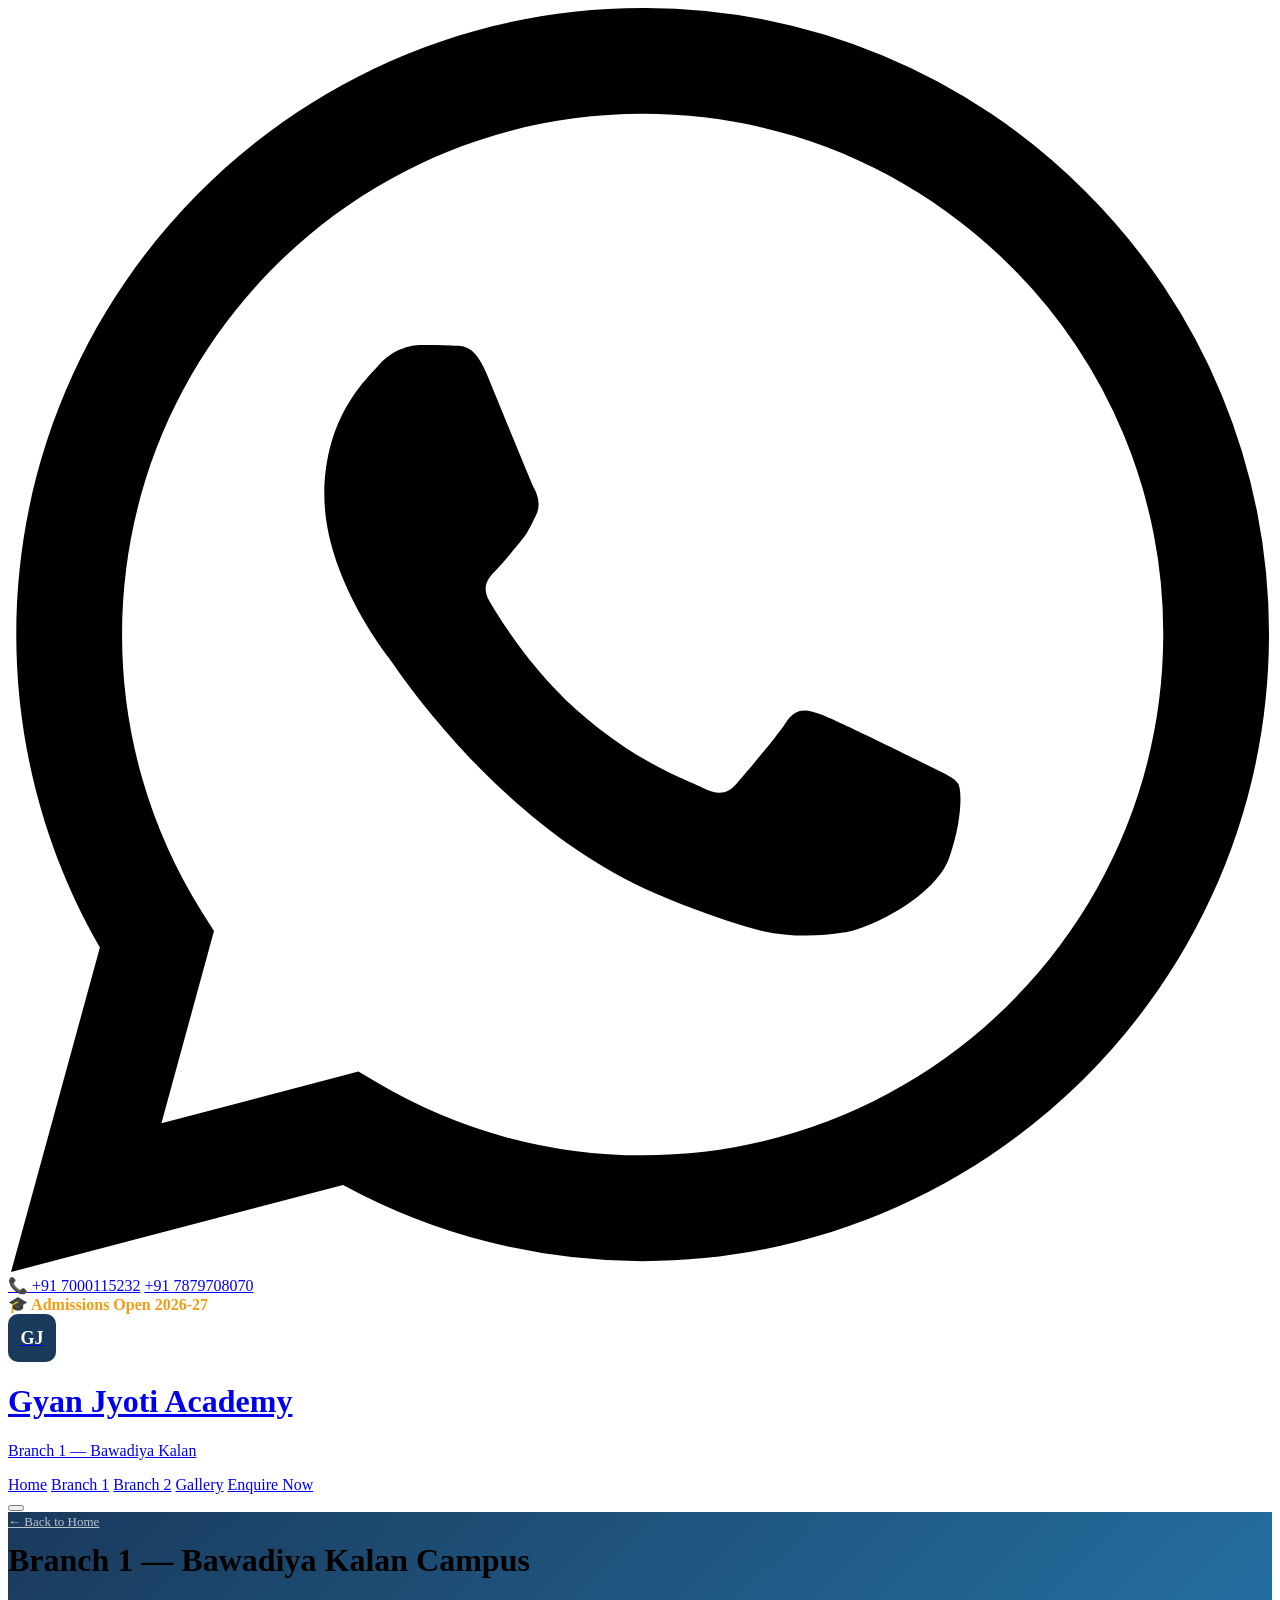
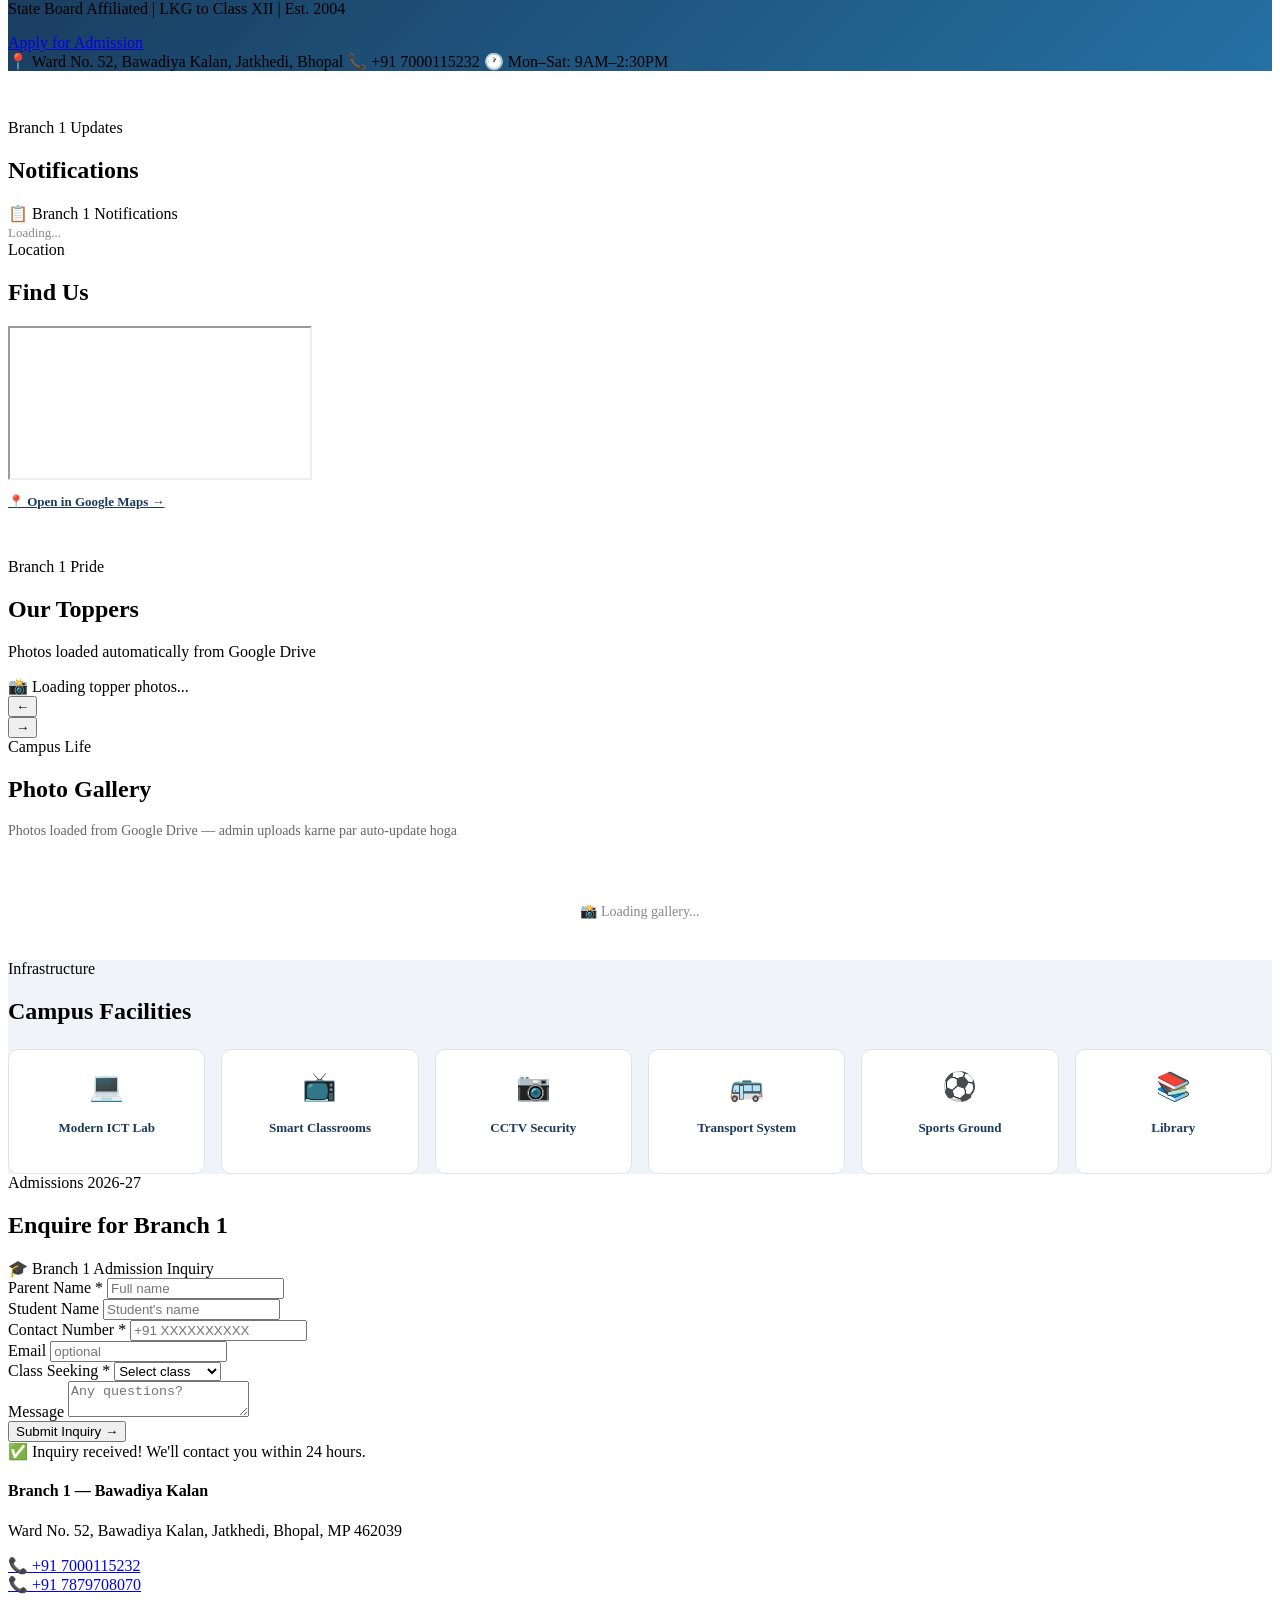
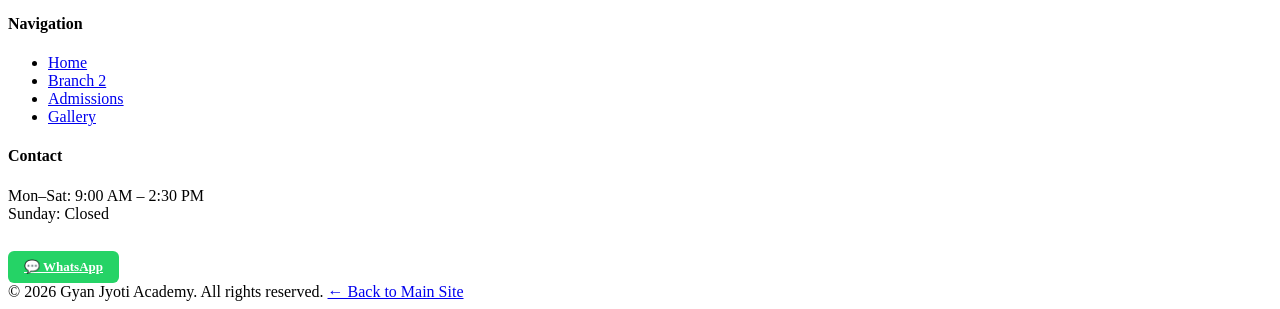
==== branch1.html @ c292645c "Add files via upload" ====
<!DOCTYPE html>
<html lang="hi">
<head>
  <meta charset="UTF-8">
  <meta name="viewport" content="width=device-width, initial-scale=1.0">
  <title>Branch 1 — Bawadiya Kalan | Gyan Jyoti Academy</title>
  <meta name="description" content="Gyan Jyoti Academy Branch 1 — Bawadiya Kalan Campus, Bhopal. Admissions open for LKG to Class XII.">
  <link rel="preconnect" href="https://fonts.googleapis.com">
  <link rel="preconnect" href="https://fonts.gstatic.com" crossorigin>
  <link href="https://fonts.googleapis.com/css2?family=Merriweather:wght@700&family=Poppins:wght@400;500;600;700&display=swap" rel="stylesheet">
  <link rel="stylesheet" href="css/style.css">
  <style>
    .gallery-grid {
      display: grid;
      grid-template-columns: repeat(auto-fill, minmax(200px, 1fr));
      gap: 12px;
    }
    .gallery-item {
      position: relative;
      border-radius: 8px;
      overflow: hidden;
      aspect-ratio: 4/3;
      cursor: pointer;
    }
    .gallery-item img {
      width: 100%; height: 100%;
      object-fit: cover;
      transition: transform 0.3s ease;
    }
    .gallery-item:hover img { transform: scale(1.05); }
    .gallery-overlay {
      position: absolute; inset: 0;
      background: rgba(0,0,0,0);
      display: flex; align-items: flex-end;
      padding: 8px;
      transition: background 0.3s;
    }
    .gallery-overlay span {
      color: #fff;
      font-size: 12px;
      font-weight: 600;
      opacity: 0;
      transition: opacity 0.3s;
    }
    .gallery-item:hover .gallery-overlay { background: rgba(0,0,0,0.4); }
    .gallery-item:hover .gallery-overlay span { opacity: 1; }
    .facilities-grid {
      display: grid;
      grid-template-columns: repeat(auto-fill, minmax(180px, 1fr));
      gap: 16px;
      margin-top: 24px;
    }
    .facility-item {
      background: #fff;
      border: 1px solid #dde3ea;
      border-radius: 10px;
      padding: 20px 16px;
      text-align: center;
    }
    .facility-icon { font-size: 28px; margin-bottom: 10px; }
    .facility-item h4 { font-size: 13px; color: #1a3a5c; font-family: var(--font); }
  </style>
</head>
<body data-branch="branch1">

  <!-- WhatsApp FAB (branch 1 number) -->
  <a class="whatsapp-fab" id="wa-fab" href="https://wa.me/917000115232?text=Hello%2C%20I%20want%20info%20about%20Branch%201%20admissions" target="_blank" rel="noopener" title="WhatsApp">
    <svg viewBox="0 0 24 24"><path d="M17.472 14.382c-.297-.149-1.758-.867-2.03-.967-.273-.099-.471-.148-.67.15-.197.297-.767.966-.94 1.164-.173.199-.347.223-.644.075-.297-.15-1.255-.463-2.39-1.475-.883-.788-1.48-1.761-1.653-2.059-.173-.297-.018-.458.13-.606.134-.133.298-.347.446-.52.149-.174.198-.298.298-.497.099-.198.05-.371-.025-.52-.075-.149-.669-1.612-.916-2.207-.242-.579-.487-.5-.669-.51-.173-.008-.371-.01-.57-.01-.198 0-.52.074-.792.372-.272.297-1.04 1.016-1.04 2.479 0 1.462 1.065 2.875 1.213 3.074.149.198 2.096 3.2 5.077 4.487.709.306 1.262.489 1.694.625.712.227 1.36.195 1.871.118.571-.085 1.758-.719 2.006-1.413.248-.694.248-1.289.173-1.413-.074-.124-.272-.198-.57-.347m-5.421 7.403h-.004a9.87 9.87 0 01-5.031-1.378l-.361-.214-3.741.982.998-3.648-.235-.374a9.86 9.86 0 01-1.51-5.26c.001-5.45 4.436-9.884 9.888-9.884 2.64 0 5.122 1.03 6.988 2.898a9.825 9.825 0 012.893 6.994c-.003 5.45-4.437 9.884-9.885 9.884m8.413-18.297A11.815 11.815 0 0012.05 0C5.495 0 .16 5.335.157 11.892c0 2.096.547 4.142 1.588 5.945L.057 24l6.305-1.654a11.882 11.882 0 005.683 1.448h.005c6.554 0 11.89-5.335 11.893-11.893a11.821 11.821 0 00-3.48-8.413z"/></svg>
  </a>

  <!-- Top Bar -->
  <div class="topbar">
    <div class="container">
      <div class="topbar-links">
        <a href="tel:+917000115232">📞 +91 7000115232</a>
        <a href="tel:+917879708070">+91 7879708070</a>
      </div>
      <div class="topbar-links">
        <strong style="color:#f39c12">🎓 Admissions Open 2026-27</strong>
      </div>
    </div>
  </div>

  <!-- Header -->
  <header>
    <div class="container">
      <div class="navbar">
        <a href="index.html" class="logo">
          <div style="width:48px;height:48px;background:#1a3a5c;border-radius:10px;display:flex;align-items:center;justify-content:center;color:#fff;font-weight:700;font-size:18px;">GJ</div>
          <div class="logo-text">
            <h1>Gyan Jyoti Academy</h1>
            <p>Branch 1 — Bawadiya Kalan</p>
          </div>
        </a>
        <nav id="main-nav">
          <a href="index.html">Home</a>
          <a href="branch1.html" class="active">Branch 1</a>
          <a href="branch2.html">Branch 2</a>
          <a href="#branch-gallery">Gallery</a>
          <a href="#branch-inquiry" class="btn btn-primary">Enquire Now</a>
        </nav>
        <button class="hamburger" aria-label="Menu"><span></span><span></span><span></span></button>
      </div>
    </div>
  </header>

  <!-- Branch Hero -->
  <div class="branch-hero" id="b1-hero" style="background: linear-gradient(135deg, #1a3a5c, #2471a3);">
    <div class="container">
      <a href="index.html" style="color:rgba(255,255,255,0.7);font-size:13px;">← Back to Home</a>
      <h1 style="margin-top:12px;" id="b1-hero-name">Branch 1 — Bawadiya Kalan Campus</h1>
      <p id="b1-hero-board">State Board Affiliated | LKG to Class XII | Est. 2004</p>
      <a href="#branch-inquiry" class="btn btn-primary" style="margin-top:16px;">Apply for Admission</a>
      <div class="branch-hero-meta">
        <span id="bh-address">📍 Ward No. 52, Bawadiya Kalan, Jatkhedi, Bhopal</span>
        <span id="bh-phone">📞 +91 7000115232</span>
        <span>🕐 Mon–Sat: 9AM–2:30PM</span>
      </div>
    </div>
  </div>

  <!-- Notifications for this branch -->
  <section style="background:#fff;padding:48px 0;">
    <div class="container">
      <div class="info-grid">
        <!-- Notifications -->
        <div>
          <span class="section-tag">Branch 1 Updates</span>
          <h2 style="margin-bottom:20px;">Notifications</h2>
          <div class="notif-panel" id="branch-notif-panel">
            <div class="notif-panel-header">📋 Branch 1 Notifications</div>
            <div class="notif-panel-list">
              <div class="notif-panel-item"><span style="color:#888;font-size:13px">Loading...</span></div>
            </div>
          </div>
        </div>

        <!-- Map -->
        <div>
          <span class="section-tag">Location</span>
          <h2 style="margin-bottom:20px;">Find Us</h2>
          <div class="map-wrap" id="b1-map">
            <!-- config.js se map embed load hoga, fallback: -->
            <iframe
              src="https://www.google.com/maps/embed?pb=!1m18!1m12!1m3!1d3665.8!2d77.3661!3d23.2!2m3!1f0!2f0!3f0!3m2!1i1024!2i768!4f13.1!3m3!1m2!1s0x0%3A0x0!2zQmhhd2FkaXlhIEthbGFuLCBCaG9wYWw!5e0!3m2!1sen!2sin!4v1"
              id="b1-map-iframe"
              allowfullscreen loading="lazy">
            </iframe>
          </div>
          <a href="https://maps.google.com/?q=Bawadiya+Kalan+Jatkhedi+Bhopal" target="_blank"
             style="display:inline-flex;align-items:center;gap:6px;color:#1a3a5c;font-size:13px;font-weight:600;margin-top:10px;">
            📍 Open in Google Maps →
          </a>
        </div>
      </div>
    </div>
  </section>

  <!-- Toppers Slider for Branch 1 -->
  <section class="toppers-section">
    <div class="container">
      <span class="section-tag">Branch 1 Pride</span>
      <h2>Our Toppers</h2>
      <p class="toppers-subtext">Photos loaded automatically from Google Drive</p>
      <div class="slider-wrap" id="toppers-slider">
        <div class="slider-track"></div>
        <div class="slider-loading">📸 Loading topper photos...</div>
        <div class="slider-controls">
          <button class="slider-btn slider-prev">←</button>
          <div class="slider-dots"></div>
          <button class="slider-btn slider-next">→</button>
        </div>
      </div>
    </div>
  </section>

  <!-- Gallery -->
  <section style="background:#fff;" id="branch-gallery-section">
    <div class="container">
      <span class="section-tag">Campus Life</span>
      <h2>Photo Gallery</h2>
      <p style="color:#666;font-size:14px;margin-bottom:24px;">Photos loaded from Google Drive — admin uploads karne par auto-update hoga</p>
      <div class="gallery-grid" id="branch-gallery">
        <div style="grid-column:1/-1;text-align:center;padding:40px;color:#888;font-size:14px;">
          📸 Loading gallery...
        </div>
      </div>
    </div>
  </section>

  <!-- Facilities -->
  <section style="background:#f0f4f8;">
    <div class="container">
      <span class="section-tag">Infrastructure</span>
      <h2>Campus Facilities</h2>
      <div class="facilities-grid">
        <div class="facility-item"><div class="facility-icon">💻</div><h4>Modern ICT Lab</h4></div>
        <div class="facility-item"><div class="facility-icon">📺</div><h4>Smart Classrooms</h4></div>
        <div class="facility-item"><div class="facility-icon">📷</div><h4>CCTV Security</h4></div>
        <div class="facility-item"><div class="facility-icon">🚌</div><h4>Transport System</h4></div>
        <div class="facility-item"><div class="facility-icon">⚽</div><h4>Sports Ground</h4></div>
        <div class="facility-item"><div class="facility-icon">📚</div><h4>Library</h4></div>
      </div>
    </div>
  </section>

  <!-- Inquiry Form -->
  <section id="branch-inquiry" style="background:#fff;">
    <div class="container" style="max-width:600px;">
      <span class="section-tag">Admissions 2026-27</span>
      <h2 style="margin-bottom:20px;">Enquire for Branch 1</h2>
      <div class="form-card">
        <div class="form-card-header">🎓 Branch 1 Admission Inquiry</div>
        <div class="form-body">
          <form id="inquiry-form" novalidate>
            <div class="form-row">
              <div class="form-group">
                <label>Parent Name *</label>
                <input type="text" name="parentName" placeholder="Full name" required>
              </div>
              <div class="form-group">
                <label>Student Name</label>
                <input type="text" name="studentName" placeholder="Student's name">
              </div>
            </div>
            <div class="form-row">
              <div class="form-group">
                <label>Contact Number *</label>
                <input type="tel" name="contact" placeholder="+91 XXXXXXXXXX" required>
              </div>
              <div class="form-group">
                <label>Email</label>
                <input type="email" name="email" placeholder="optional">
              </div>
            </div>
            <div class="form-group">
              <label>Class Seeking *</label>
              <select name="classSeeking" required>
                <option value="">Select class</option>
                <option>LKG / UKG</option>
                <option>Class I – V</option>
                <option>Class VI – VIII</option>
                <option>Class IX – X</option>
                <option>Class XI – XII</option>
              </select>
            </div>
            <!-- Hidden: branch auto-set -->
            <input type="hidden" name="branch" value="branch1">
            <div class="form-group">
              <label>Message</label>
              <textarea name="message" placeholder="Any questions?"></textarea>
            </div>
            <button type="submit" class="btn btn-primary form-submit">Submit Inquiry →</button>
          </form>
          <div class="form-success" id="form-success">✅ Inquiry received! We'll contact you within 24 hours.</div>
        </div>
      </div>
    </div>
  </section>

  <!-- Footer -->
  <footer>
    <div class="container">
      <div class="footer-grid">
        <div>
          <h4>Branch 1 — Bawadiya Kalan</h4>
          <p>Ward No. 52, Bawadiya Kalan, Jatkhedi, Bhopal, MP 462039</p>
          <p style="margin-top:8px;"><a href="tel:+917000115232">📞 +91 7000115232</a><br><a href="tel:+917879708070">📞 +91 7879708070</a></p>
        </div>
        <div>
          <h4>Navigation</h4>
          <ul>
            <li><a href="index.html">Home</a></li>
            <li><a href="branch2.html">Branch 2</a></li>
            <li><a href="#branch-inquiry">Admissions</a></li>
            <li><a href="#branch-gallery-section">Gallery</a></li>
          </ul>
        </div>
        <div>
          <h4>Contact</h4>
          <p>Mon–Sat: 9:00 AM – 2:30 PM<br>Sunday: Closed</p>
          <a href="https://wa.me/917000115232" target="_blank" style="display:inline-flex;align-items:center;gap:6px;background:#25d366;color:#fff;padding:8px 16px;border-radius:6px;font-size:13px;font-weight:600;margin-top:12px;">
            💬 WhatsApp
          </a>
        </div>
      </div>
      <div class="footer-bottom">
        <span>© 2026 Gyan Jyoti Academy. All rights reserved.</span>
        <a href="index.html">← Back to Main Site</a>
      </div>
    </div>
  </footer>

  <script src="js/config.js"></script>
  <script src="js/main.js"></script>
  <script>
    // Branch 1 specific overrides from config
    if (typeof GJA_CONFIG !== 'undefined') {
      const b = GJA_CONFIG.BRANCHES.branch1;
      document.getElementById('b1-hero-name').textContent = b.name;
      document.getElementById('bh-address').textContent = '📍 ' + b.address;
      document.getElementById('bh-phone').textContent = '📞 ' + b.phone;
      document.getElementById('wa-fab').href = `https://wa.me/${b.whatsapp}?text=Hello, I want info about Branch 1 admissions`;
      if (b.mapEmbed && b.mapEmbed !== 'BRANCH1_GOOGLE_MAPS_EMBED_SRC') {
        document.getElementById('b1-map-iframe').src = b.mapEmbed;
      }
    }

    // Override loadTopperSlider to only load branch1
    document.addEventListener('DOMContentLoaded', () => {}, false);
    async function loadTopperSlider() {
      const wrap = document.getElementById('toppers-slider');
      if (!wrap) return;
      const track = wrap.querySelector('.slider-track');
      const dotsWrap = wrap.querySelector('.slider-dots');
      const loading = wrap.querySelector('.slider-loading');
      try {
        const data = await gjFetch({ action: 'getDrivePhotos', folder: 'toppers', branch: 'branch1' });
        const photos = data.photos || [];
        if (!photos.length) { if(loading) loading.textContent = 'Topper photos coming soon!'; return; }
        if(loading) loading.style.display = 'none';
        track.innerHTML = photos.map(p => `
          <div class="topper-card">
            <img class="topper-photo" src="${p.thumb}" alt="${p.name}" loading="lazy"
                 onerror="this.src='https://via.placeholder.com/300x400?text=Photo'">
            <div class="topper-info"><h4>${formatName(p.name)}</h4><p>Branch 1</p></div>
          </div>`).join('');
        initSlider(wrap, track, dotsWrap, photos.length);
      } catch(e) { if(loading) loading.textContent = 'Photos unavailable.'; }
    }
  </script>
</body>
</html>
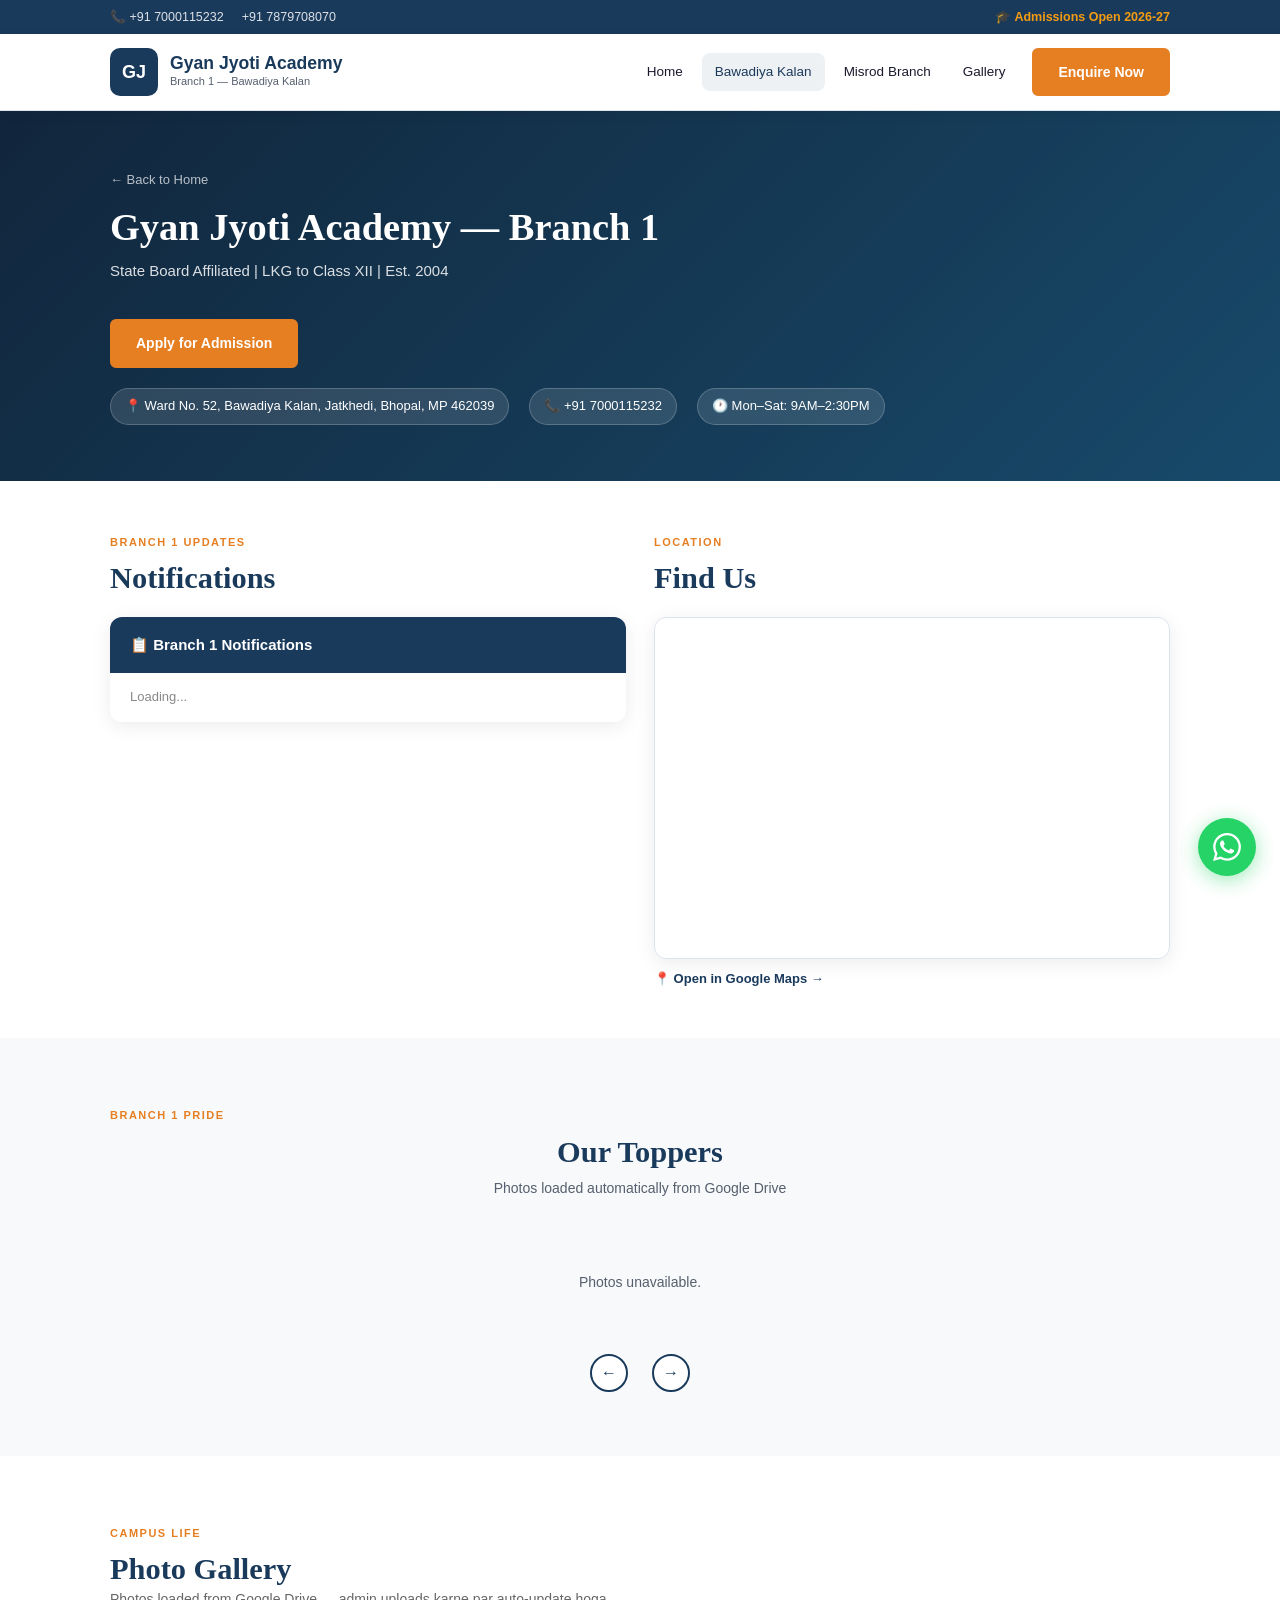
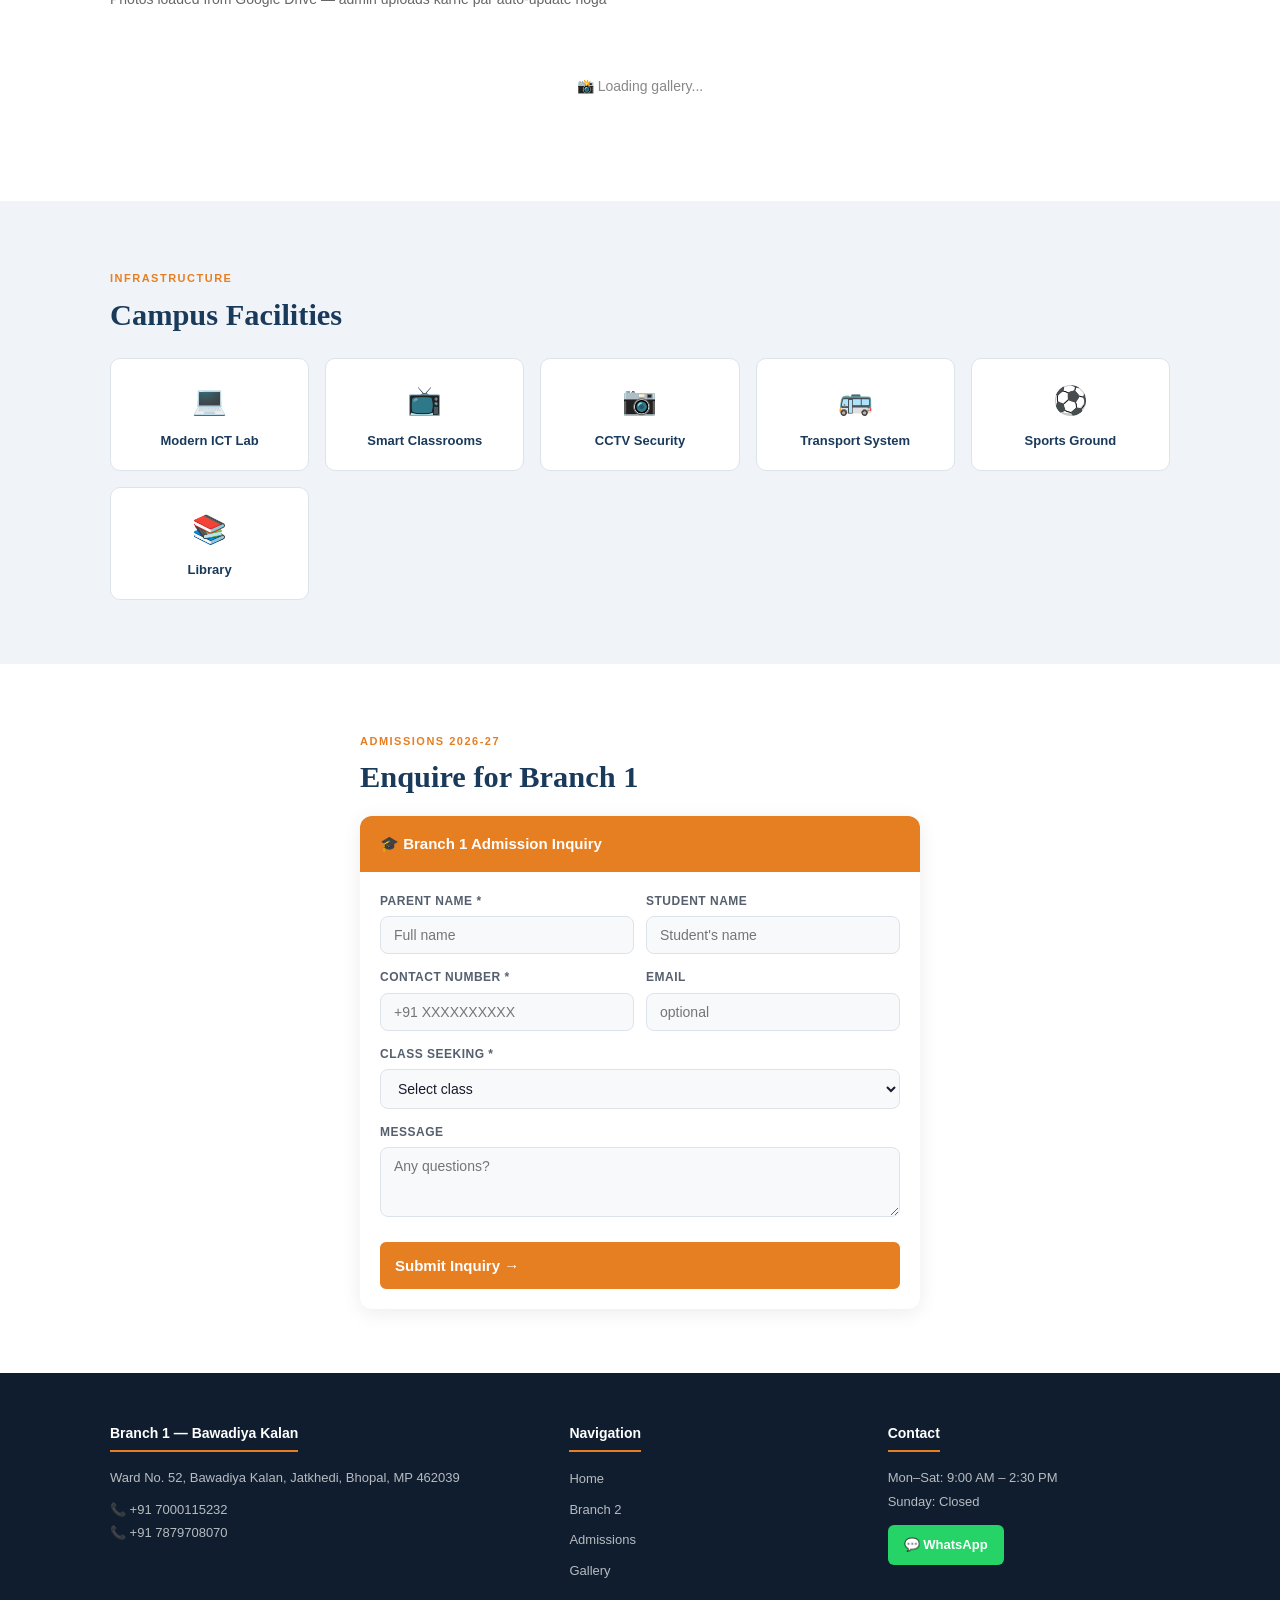
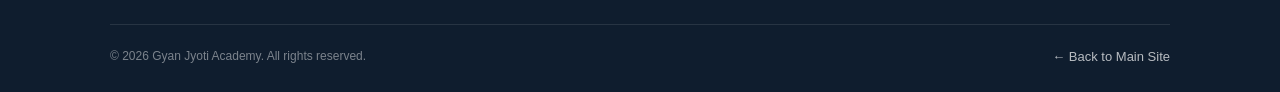
==== commit 359eb3a1: "Update branch navigation links and labels" ====
--- a/branch1.html
+++ b/branch1.html
@@ -94,8 +94,8 @@
         </a>
         <nav id="main-nav">
           <a href="index.html">Home</a>
-          <a href="branch1.html" class="active">Branch 1</a>
-          <a href="branch2.html">Branch 2</a>
+          <a href="branch1.html" class="active">Bawadiya Kalan</a>
+          <a href="branch2.html">Misrod Branch</a>
           <a href="#branch-gallery">Gallery</a>
           <a href="#branch-inquiry" class="btn btn-primary">Enquire Now</a>
         </nav>
--- a/css/style.css
+++ b/css/style.css
@@ -0,0 +1,711 @@
+/* ============================================================
+   GYAN JYOTI ACADEMY — Main Stylesheet
+   ============================================================ */
+
+:root {
+  --primary:     #1a3a5c;
+  --primary-lt:  #2471a3;
+  --accent:      #e67e22;
+  --accent-lt:   #f39c12;
+  --green:       #1e8449;
+  --text:        #1a1a2e;
+  --text-muted:  #555f6e;
+  --bg:          #f8f9fa;
+  --white:       #ffffff;
+  --border:      #dde3ea;
+  --shadow:      0 4px 20px rgba(0,0,0,0.08);
+  --shadow-hover:0 8px 32px rgba(0,0,0,0.14);
+  --radius:      12px;
+  --radius-sm:   8px;
+  --transition:  0.25s ease;
+  --font:        'Poppins', 'Segoe UI', sans-serif;
+  --font-heading:'Merriweather', Georgia, serif;
+}
+
+*, *::before, *::after { box-sizing: border-box; margin: 0; padding: 0; }
+
+html { scroll-behavior: smooth; }
+
+body {
+  font-family: var(--font);
+  color: var(--text);
+  background: var(--bg);
+  font-size: 15px;
+  line-height: 1.6;
+}
+
+a { text-decoration: none; color: inherit; }
+img { max-width: 100%; display: block; }
+ul { list-style: none; }
+
+/* ── Typography ────────────────────────────────────────── */
+h1, h2, h3, h4 {
+  font-family: var(--font-heading);
+  line-height: 1.25;
+  color: var(--primary);
+}
+h1 { font-size: clamp(1.6rem, 3.5vw, 2.4rem); }
+h2 { font-size: clamp(1.3rem, 2.5vw, 1.9rem); }
+h3 { font-size: 1.15rem; }
+
+.section-tag {
+  display: inline-block;
+  font-size: 11px;
+  font-weight: 600;
+  letter-spacing: 1.5px;
+  text-transform: uppercase;
+  color: var(--accent);
+  margin-bottom: 8px;
+}
+
+/* ── Layout helpers ────────────────────────────────────── */
+.container {
+  max-width: 1100px;
+  margin: 0 auto;
+  padding: 0 20px;
+}
+section { padding: 64px 0; }
+
+/* ── Buttons ───────────────────────────────────────────── */
+.btn {
+  display: inline-flex;
+  align-items: center;
+  gap: 8px;
+  padding: 11px 24px;
+  border-radius: 6px;
+  font-size: 14px;
+  font-weight: 600;
+  cursor: pointer;
+  transition: var(--transition);
+  border: 2px solid transparent;
+}
+.btn-primary {
+  background: var(--accent);
+  color: #fff;
+  border-color: var(--accent);
+}
+.btn-primary:hover {
+  background: var(--accent-lt);
+  border-color: var(--accent-lt);
+  transform: translateY(-2px);
+  box-shadow: 0 6px 18px rgba(230,126,34,0.35);
+}
+.btn-outline {
+  background: transparent;
+  color: var(--white);
+  border-color: rgba(255,255,255,0.7);
+}
+.btn-outline:hover {
+  background: rgba(255,255,255,0.15);
+  transform: translateY(-2px);
+}
+.btn-dark {
+  background: var(--primary);
+  color: #fff;
+  border-color: var(--primary);
+}
+.btn-dark:hover {
+  background: var(--primary-lt);
+  border-color: var(--primary-lt);
+  transform: translateY(-2px);
+}
+
+/* ── Top bar ───────────────────────────────────────────── */
+.topbar {
+  background: var(--primary);
+  color: rgba(255,255,255,0.85);
+  font-size: 12.5px;
+  padding: 7px 0;
+}
+.topbar .container {
+  display: flex;
+  justify-content: space-between;
+  align-items: center;
+  flex-wrap: wrap;
+  gap: 6px;
+}
+.topbar a { color: rgba(255,255,255,0.85); }
+.topbar a:hover { color: #fff; }
+.topbar-links { display: flex; gap: 18px; align-items: center; }
+.topbar-links a { display: flex; align-items: center; gap: 5px; }
+
+/* ── Header / Nav ──────────────────────────────────────── */
+header {
+  background: var(--white);
+  border-bottom: 1px solid var(--border);
+  position: sticky;
+  top: 0;
+  z-index: 999;
+  box-shadow: 0 2px 12px rgba(0,0,0,0.07);
+}
+.navbar {
+  display: flex;
+  align-items: center;
+  justify-content: space-between;
+  padding: 14px 0;
+}
+.logo { display: flex; align-items: center; gap: 12px; }
+.logo img { height: 52px; width: auto; }
+.logo-text h1 {
+  font-size: 1.1rem;
+  color: var(--primary);
+  font-family: var(--font);
+  font-weight: 700;
+  line-height: 1.1;
+}
+.logo-text p {
+  font-size: 11px;
+  color: var(--text-muted);
+  font-weight: 500;
+}
+nav { display: flex; align-items: center; gap: 6px; }
+nav a {
+  padding: 8px 13px;
+  border-radius: var(--radius-sm);
+  font-size: 13.5px;
+  font-weight: 500;
+  color: var(--text);
+  transition: var(--transition);
+}
+nav a:hover, nav a.active {
+  background: rgba(26,58,92,0.07);
+  color: var(--primary);
+}
+nav .btn { margin-left: 8px; }
+
+.hamburger { display: none; cursor: pointer; padding: 8px; border: none; background: none; }
+.hamburger span {
+  display: block; width: 22px; height: 2px;
+  background: var(--primary); margin: 5px 0;
+  transition: var(--transition);
+}
+
+/* ── Hero ──────────────────────────────────────────────── */
+.hero {
+  background: linear-gradient(135deg, var(--primary) 0%, #2c5f8a 50%, var(--primary-lt) 100%);
+  color: #fff;
+  padding: 80px 0 72px;
+  position: relative;
+  overflow: hidden;
+}
+.hero::before {
+  content: '';
+  position: absolute;
+  top: -60px; right: -60px;
+  width: 400px; height: 400px;
+  background: rgba(255,255,255,0.04);
+  border-radius: 50%;
+}
+.hero::after {
+  content: '';
+  position: absolute;
+  bottom: -80px; left: -40px;
+  width: 300px; height: 300px;
+  background: rgba(255,255,255,0.03);
+  border-radius: 50%;
+}
+.hero .container { position: relative; z-index: 1; }
+.hero-inner {
+  display: grid;
+  grid-template-columns: 1fr 1fr;
+  gap: 48px;
+  align-items: center;
+}
+.hero-badge {
+  display: inline-flex;
+  align-items: center;
+  gap: 6px;
+  background: rgba(255,255,255,0.12);
+  border: 1px solid rgba(255,255,255,0.2);
+  color: #fff;
+  font-size: 12px;
+  font-weight: 600;
+  padding: 6px 14px;
+  border-radius: 20px;
+  margin-bottom: 18px;
+  letter-spacing: 0.5px;
+}
+.hero h1 { color: #fff; font-size: clamp(1.7rem,3.5vw,2.6rem); margin-bottom: 14px; }
+.hero p { font-size: 15px; opacity: 0.85; margin-bottom: 28px; max-width: 440px; }
+.hero-cta { display: flex; gap: 12px; flex-wrap: wrap; }
+.hero-stats {
+  display: grid;
+  grid-template-columns: repeat(2, 1fr);
+  gap: 16px;
+  margin-top: 40px;
+}
+.hero-stat {
+  background: rgba(255,255,255,0.1);
+  border: 1px solid rgba(255,255,255,0.15);
+  border-radius: var(--radius);
+  padding: 18px;
+  text-align: center;
+  backdrop-filter: blur(4px);
+}
+.hero-stat strong { display: block; font-size: 1.7rem; font-weight: 700; color: var(--accent-lt); }
+.hero-stat span { font-size: 12px; opacity: 0.8; }
+.hero-image-side { position: relative; }
+.hero-image-side img {
+  border-radius: var(--radius);
+  box-shadow: 0 20px 60px rgba(0,0,0,0.3);
+  width: 100%;
+  aspect-ratio: 4/3;
+  object-fit: cover;
+}
+
+/* ── Notifications bar ─────────────────────────────────── */
+.notif-bar {
+  background: #fff8e1;
+  border-bottom: 1px solid #ffe082;
+  padding: 0;
+  overflow: hidden;
+}
+.notif-bar .container {
+  display: flex;
+  align-items: stretch;
+  min-height: 44px;
+}
+.notif-label {
+  background: var(--accent);
+  color: #fff;
+  font-size: 11px;
+  font-weight: 700;
+  letter-spacing: 1px;
+  text-transform: uppercase;
+  padding: 0 16px;
+  display: flex;
+  align-items: center;
+  white-space: nowrap;
+  gap: 6px;
+}
+.notif-scroll {
+  overflow: hidden;
+  flex: 1;
+  display: flex;
+  align-items: center;
+  padding: 0 16px;
+}
+.notif-items { display: flex; flex-direction: column; gap: 0; }
+.notif-item {
+  font-size: 13px;
+  color: var(--text);
+  display: flex;
+  align-items: center;
+  gap: 10px;
+  padding: 4px 0;
+}
+.notif-date {
+  font-size: 11px;
+  color: var(--text-muted);
+  white-space: nowrap;
+  font-weight: 600;
+}
+.new-badge {
+  background: var(--accent);
+  color: #fff;
+  font-size: 9px;
+  font-weight: 700;
+  padding: 1px 6px;
+  border-radius: 10px;
+  text-transform: uppercase;
+  letter-spacing: 0.5px;
+}
+#notif-list { display: flex; flex-wrap: wrap; gap: 16px; align-items: center; }
+.notif-dot { color: var(--text-muted); }
+
+/* ── Branch cards ──────────────────────────────────────── */
+.branches-section { background: var(--white); }
+.branches-section h2 { text-align: center; margin-bottom: 8px; }
+.branches-subtitle { text-align: center; color: var(--text-muted); margin-bottom: 40px; font-size: 14px; }
+.branch-cards {
+  display: grid;
+  grid-template-columns: 1fr 1fr;
+  gap: 24px;
+}
+.branch-card {
+  border-radius: var(--radius);
+  overflow: hidden;
+  box-shadow: var(--shadow);
+  transition: var(--transition);
+  cursor: pointer;
+  display: block;
+  position: relative;
+}
+.branch-card:hover {
+  box-shadow: var(--shadow-hover);
+  transform: translateY(-4px);
+}
+.branch-card-header {
+  padding: 28px 24px 20px;
+  color: #fff;
+  position: relative;
+}
+.branch-card-header::after {
+  content: '→';
+  position: absolute;
+  top: 24px; right: 24px;
+  font-size: 20px;
+  opacity: 0.6;
+  transition: var(--transition);
+}
+.branch-card:hover .branch-card-header::after {
+  opacity: 1;
+  transform: translateX(4px);
+}
+.branch-icon {
+  width: 48px; height: 48px;
+  background: rgba(255,255,255,0.18);
+  border-radius: 10px;
+  display: flex; align-items: center; justify-content: center;
+  font-size: 22px;
+  margin-bottom: 14px;
+}
+.branch-card-header h3 { color: #fff; font-size: 1.15rem; font-family: var(--font); font-weight: 700; }
+.branch-card-header p { font-size: 12.5px; opacity: 0.8; margin-top: 4px; }
+.branch-card-body {
+  background: var(--white);
+  padding: 20px 24px;
+  border: 1px solid var(--border);
+  border-top: none;
+  border-radius: 0 0 var(--radius) var(--radius);
+}
+.branch-info-row {
+  display: flex;
+  align-items: flex-start;
+  gap: 10px;
+  margin-bottom: 10px;
+  font-size: 13px;
+  color: var(--text-muted);
+}
+.branch-info-row:last-child { margin-bottom: 0; }
+.branch-info-row .icon { font-size: 15px; margin-top: 1px; flex-shrink: 0; }
+.branch-visit-btn {
+  display: block;
+  width: 100%;
+  padding: 10px;
+  border-radius: var(--radius-sm);
+  font-size: 13px;
+  font-weight: 600;
+  text-align: center;
+  margin-top: 16px;
+  transition: var(--transition);
+  color: #fff;
+}
+
+/* ── Toppers Slider ────────────────────────────────────── */
+.toppers-section { background: var(--bg); }
+.toppers-section h2 { text-align: center; margin-bottom: 6px; }
+.toppers-subtext { text-align: center; color: var(--text-muted); font-size: 14px; margin-bottom: 32px; }
+.slider-wrap { position: relative; overflow: hidden; }
+.slider-track {
+  display: flex;
+  gap: 18px;
+  transition: transform 0.5s cubic-bezier(0.25, 0.46, 0.45, 0.94);
+}
+.topper-card {
+  flex: 0 0 calc(25% - 14px);
+  background: var(--white);
+  border-radius: var(--radius);
+  overflow: hidden;
+  box-shadow: var(--shadow);
+  text-align: center;
+}
+.topper-photo {
+  width: 100%;
+  aspect-ratio: 3/4;
+  object-fit: cover;
+  object-position: top;
+}
+.topper-info { padding: 14px 12px; }
+.topper-info h4 { font-size: 14px; color: var(--primary); font-family: var(--font); font-weight: 700; }
+.topper-info p { font-size: 12px; color: var(--text-muted); margin-top: 3px; }
+.topper-percent {
+  display: inline-block;
+  background: #e8f5e9;
+  color: #2e7d32;
+  font-size: 13px;
+  font-weight: 700;
+  padding: 3px 10px;
+  border-radius: 20px;
+  margin-top: 6px;
+}
+
+.slider-controls {
+  display: flex;
+  justify-content: center;
+  align-items: center;
+  gap: 12px;
+  margin-top: 20px;
+}
+.slider-btn {
+  width: 38px; height: 38px;
+  border-radius: 50%;
+  border: 2px solid var(--primary);
+  background: var(--white);
+  color: var(--primary);
+  font-size: 16px;
+  cursor: pointer;
+  display: flex; align-items: center; justify-content: center;
+  transition: var(--transition);
+}
+.slider-btn:hover { background: var(--primary); color: #fff; }
+.slider-dots { display: flex; gap: 6px; }
+.slider-dot {
+  width: 8px; height: 8px;
+  border-radius: 50%;
+  background: var(--border);
+  cursor: pointer;
+  transition: var(--transition);
+  border: none;
+}
+.slider-dot.active { background: var(--primary); transform: scale(1.2); }
+.slider-loading {
+  text-align: center;
+  padding: 40px;
+  color: var(--text-muted);
+  font-size: 14px;
+}
+
+/* ── Notifications panel ──────────────────────────────── */
+.notif-panel {
+  background: var(--white);
+  border-radius: var(--radius);
+  box-shadow: var(--shadow);
+  overflow: hidden;
+}
+.notif-panel-header {
+  background: var(--primary);
+  color: #fff;
+  padding: 16px 20px;
+  font-weight: 700;
+  font-size: 15px;
+  display: flex;
+  align-items: center;
+  gap: 8px;
+}
+.notif-panel-list { padding: 0; }
+.notif-panel-item {
+  padding: 14px 20px;
+  border-bottom: 1px solid var(--border);
+  display: flex;
+  gap: 12px;
+  align-items: flex-start;
+  transition: background var(--transition);
+}
+.notif-panel-item:hover { background: #f8f9fa; }
+.notif-panel-item:last-child { border-bottom: none; }
+.notif-panel-date {
+  min-width: 65px;
+  font-size: 11px;
+  font-weight: 700;
+  color: var(--primary-lt);
+  text-align: center;
+  background: #eaf3fb;
+  padding: 4px 6px;
+  border-radius: 6px;
+  line-height: 1.3;
+}
+.notif-panel-text strong { font-size: 13px; display: block; color: var(--text); }
+.notif-panel-text span { font-size: 12px; color: var(--text-muted); }
+
+/* ── Two-column layout for notif + admissions ─────────── */
+.info-grid {
+  display: grid;
+  grid-template-columns: 1fr 1fr;
+  gap: 28px;
+}
+
+/* ── Inquiry Form ──────────────────────────────────────── */
+.form-card {
+  background: var(--white);
+  border-radius: var(--radius);
+  box-shadow: var(--shadow);
+  overflow: hidden;
+}
+.form-card-header {
+  background: var(--accent);
+  color: #fff;
+  padding: 16px 20px;
+  font-weight: 700;
+  font-size: 15px;
+  display: flex;
+  align-items: center;
+  gap: 8px;
+}
+.form-body { padding: 20px; }
+.form-group { margin-bottom: 14px; }
+.form-group label {
+  display: block;
+  font-size: 12px;
+  font-weight: 600;
+  color: var(--text-muted);
+  text-transform: uppercase;
+  letter-spacing: 0.5px;
+  margin-bottom: 5px;
+}
+.form-group input,
+.form-group select,
+.form-group textarea {
+  width: 100%;
+  padding: 10px 13px;
+  border: 1.5px solid var(--border);
+  border-radius: var(--radius-sm);
+  font-family: var(--font);
+  font-size: 14px;
+  color: var(--text);
+  background: var(--bg);
+  transition: border-color var(--transition);
+}
+.form-group input:focus,
+.form-group select:focus,
+.form-group textarea:focus {
+  outline: none;
+  border-color: var(--primary-lt);
+  background: #fff;
+}
+.form-group textarea { resize: vertical; min-height: 70px; }
+.form-row { display: grid; grid-template-columns: 1fr 1fr; gap: 12px; }
+.form-submit { width: 100%; padding: 13px; font-size: 15px; margin-top: 4px; }
+.form-success {
+  display: none;
+  background: #e8f5e9;
+  border: 1px solid #a5d6a7;
+  border-radius: var(--radius-sm);
+  padding: 14px;
+  text-align: center;
+  color: #2e7d32;
+  font-weight: 600;
+  margin-top: 12px;
+}
+
+/* ── WhatsApp FAB ──────────────────────────────────────── */
+.whatsapp-fab {
+  position: fixed;
+  bottom: 24px;
+  right: 24px;
+  z-index: 9999;
+  width: 58px; height: 58px;
+  background: #25d366;
+  border-radius: 50%;
+  display: flex; align-items: center; justify-content: center;
+  box-shadow: 0 4px 20px rgba(37,211,102,0.45);
+  cursor: pointer;
+  transition: var(--transition);
+  text-decoration: none;
+}
+.whatsapp-fab:hover {
+  background: #20ba5a;
+  transform: scale(1.08);
+  box-shadow: 0 6px 28px rgba(37,211,102,0.55);
+}
+.whatsapp-fab svg { width: 28px; height: 28px; fill: #fff; }
+
+/* ── Footer ────────────────────────────────────────────── */
+footer {
+  background: #0f1d2e;
+  color: rgba(255,255,255,0.75);
+  padding: 48px 0 24px;
+}
+.footer-grid {
+  display: grid;
+  grid-template-columns: 1.5fr 1fr 1fr;
+  gap: 36px;
+  margin-bottom: 36px;
+}
+footer h4 {
+  color: #fff;
+  font-size: 14px;
+  font-weight: 700;
+  font-family: var(--font);
+  margin-bottom: 14px;
+  padding-bottom: 8px;
+  border-bottom: 2px solid var(--accent);
+  display: inline-block;
+}
+footer p, footer a { font-size: 13px; color: rgba(255,255,255,0.7); line-height: 1.8; }
+footer a:hover { color: var(--accent-lt); }
+footer ul li { margin-bottom: 6px; }
+.footer-bottom {
+  border-top: 1px solid rgba(255,255,255,0.1);
+  padding-top: 20px;
+  display: flex;
+  justify-content: space-between;
+  align-items: center;
+  flex-wrap: wrap;
+  gap: 8px;
+  font-size: 12px;
+  color: rgba(255,255,255,0.45);
+}
+
+/* ── Branch page hero ──────────────────────────────────── */
+.branch-hero {
+  padding: 56px 0;
+  color: #fff;
+  position: relative;
+  overflow: hidden;
+}
+.branch-hero::before {
+  content: '';
+  position: absolute; inset: 0;
+  background: rgba(0,0,0,0.35);
+}
+.branch-hero .container { position: relative; z-index: 1; }
+.branch-hero h1 { color: #fff; margin-bottom: 8px; }
+.branch-hero p { opacity: 0.85; font-size: 15px; margin-bottom: 20px; }
+.branch-hero-meta {
+  display: flex;
+  flex-wrap: wrap;
+  gap: 20px;
+  margin-top: 20px;
+}
+.branch-hero-meta span {
+  display: flex;
+  align-items: center;
+  gap: 7px;
+  font-size: 13px;
+  background: rgba(255,255,255,0.12);
+  border: 1px solid rgba(255,255,255,0.2);
+  padding: 7px 14px;
+  border-radius: 20px;
+}
+
+/* ── Map ───────────────────────────────────────────────── */
+.map-wrap {
+  border-radius: var(--radius);
+  overflow: hidden;
+  box-shadow: var(--shadow);
+  border: 1px solid var(--border);
+}
+.map-wrap iframe { display: block; width: 100%; height: 340px; border: none; }
+
+/* ── Responsive ────────────────────────────────────────── */
+@media (max-width: 900px) {
+  .hero-inner { grid-template-columns: 1fr; }
+  .hero-image-side { display: none; }
+  .branch-cards { grid-template-columns: 1fr; }
+  .info-grid { grid-template-columns: 1fr; }
+  .footer-grid { grid-template-columns: 1fr; }
+  .topper-card { flex: 0 0 calc(50% - 9px); }
+  .form-row { grid-template-columns: 1fr; }
+}
+@media (max-width: 700px) {
+  nav { display: none; }
+  nav.open {
+    display: flex;
+    flex-direction: column;
+    position: absolute;
+    top: 100%; left: 0; right: 0;
+    background: #fff;
+    padding: 12px;
+    border-bottom: 1px solid var(--border);
+    box-shadow: var(--shadow);
+    gap: 2px;
+  }
+  .hamburger { display: block; }
+  .topper-card { flex: 0 0 calc(50% - 9px); }
+  section { padding: 44px 0; }
+}
+@media (max-width: 480px) {
+  .topper-card { flex: 0 0 calc(100%); }
+  .hero-stats { grid-template-columns: 1fr 1fr; }
+}
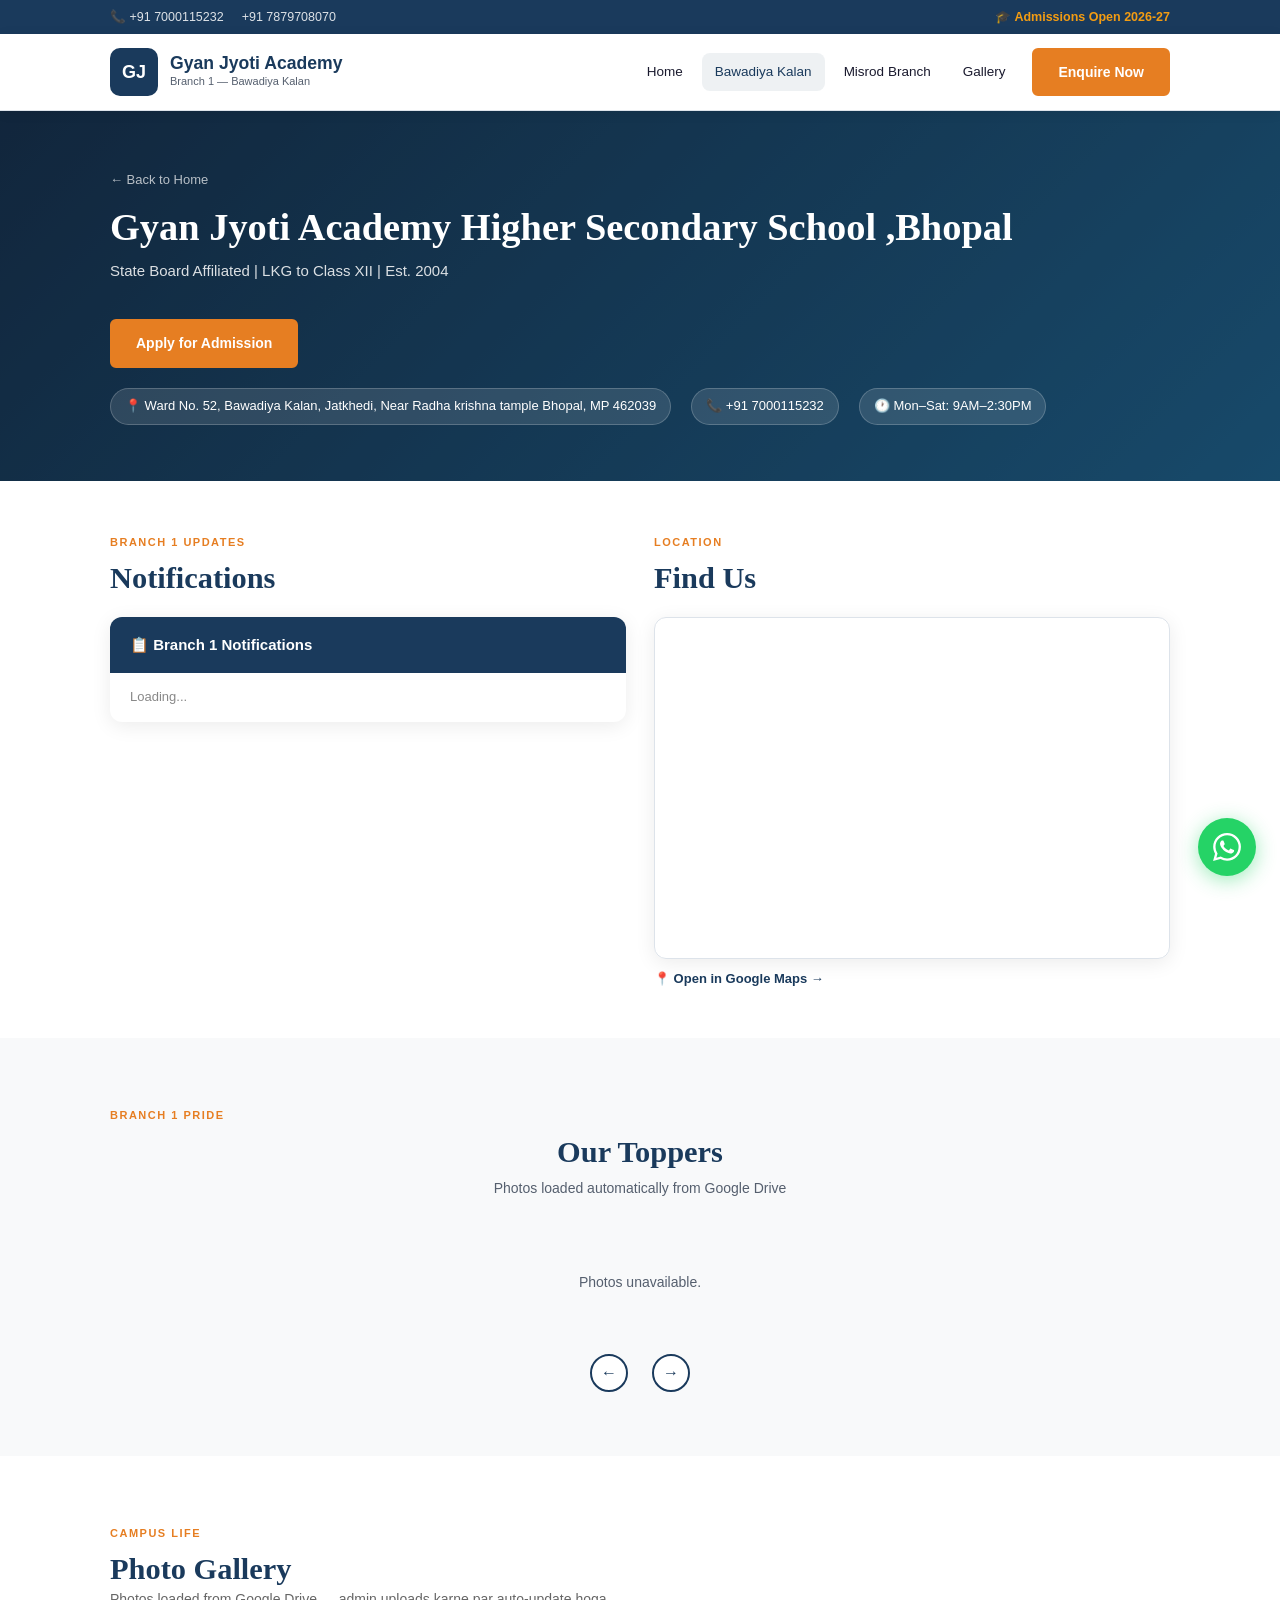
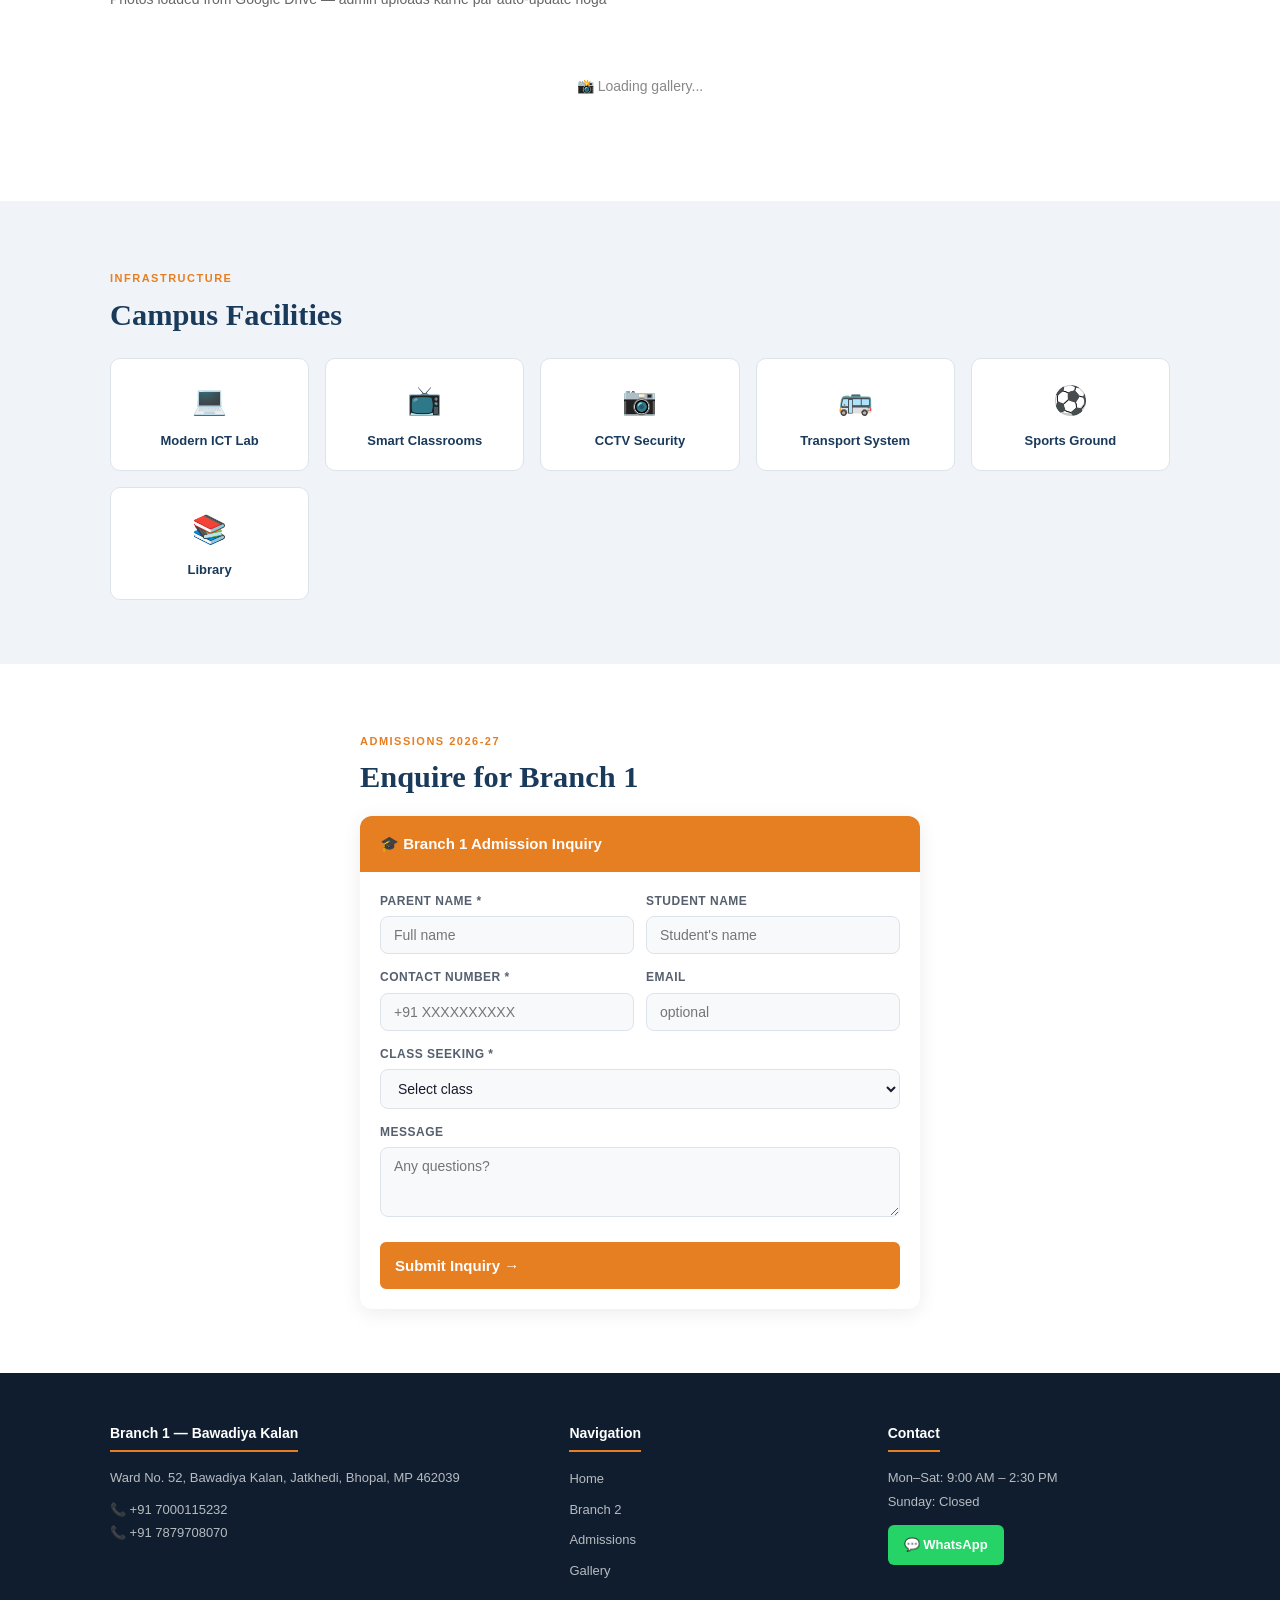
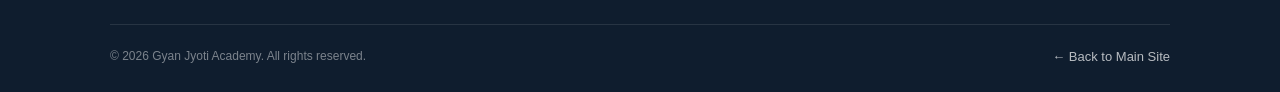
==== commit 66ef176c: "Update Google Maps link to new URL" ====
--- a/branch1.html
+++ b/branch1.html
@@ -147,7 +147,7 @@
               allowfullscreen loading="lazy">
             </iframe>
           </div>
-          <a href="https://maps.google.com/?q=Bawadiya+Kalan+Jatkhedi+Bhopal" target="_blank"
+          <a href="https://maps.app.goo.gl/PjUAakFyCAZDgcGDA" target="_blank"
              style="display:inline-flex;align-items:center;gap:6px;color:#1a3a5c;font-size:13px;font-weight:600;margin-top:10px;">
             📍 Open in Google Maps →
           </a>
